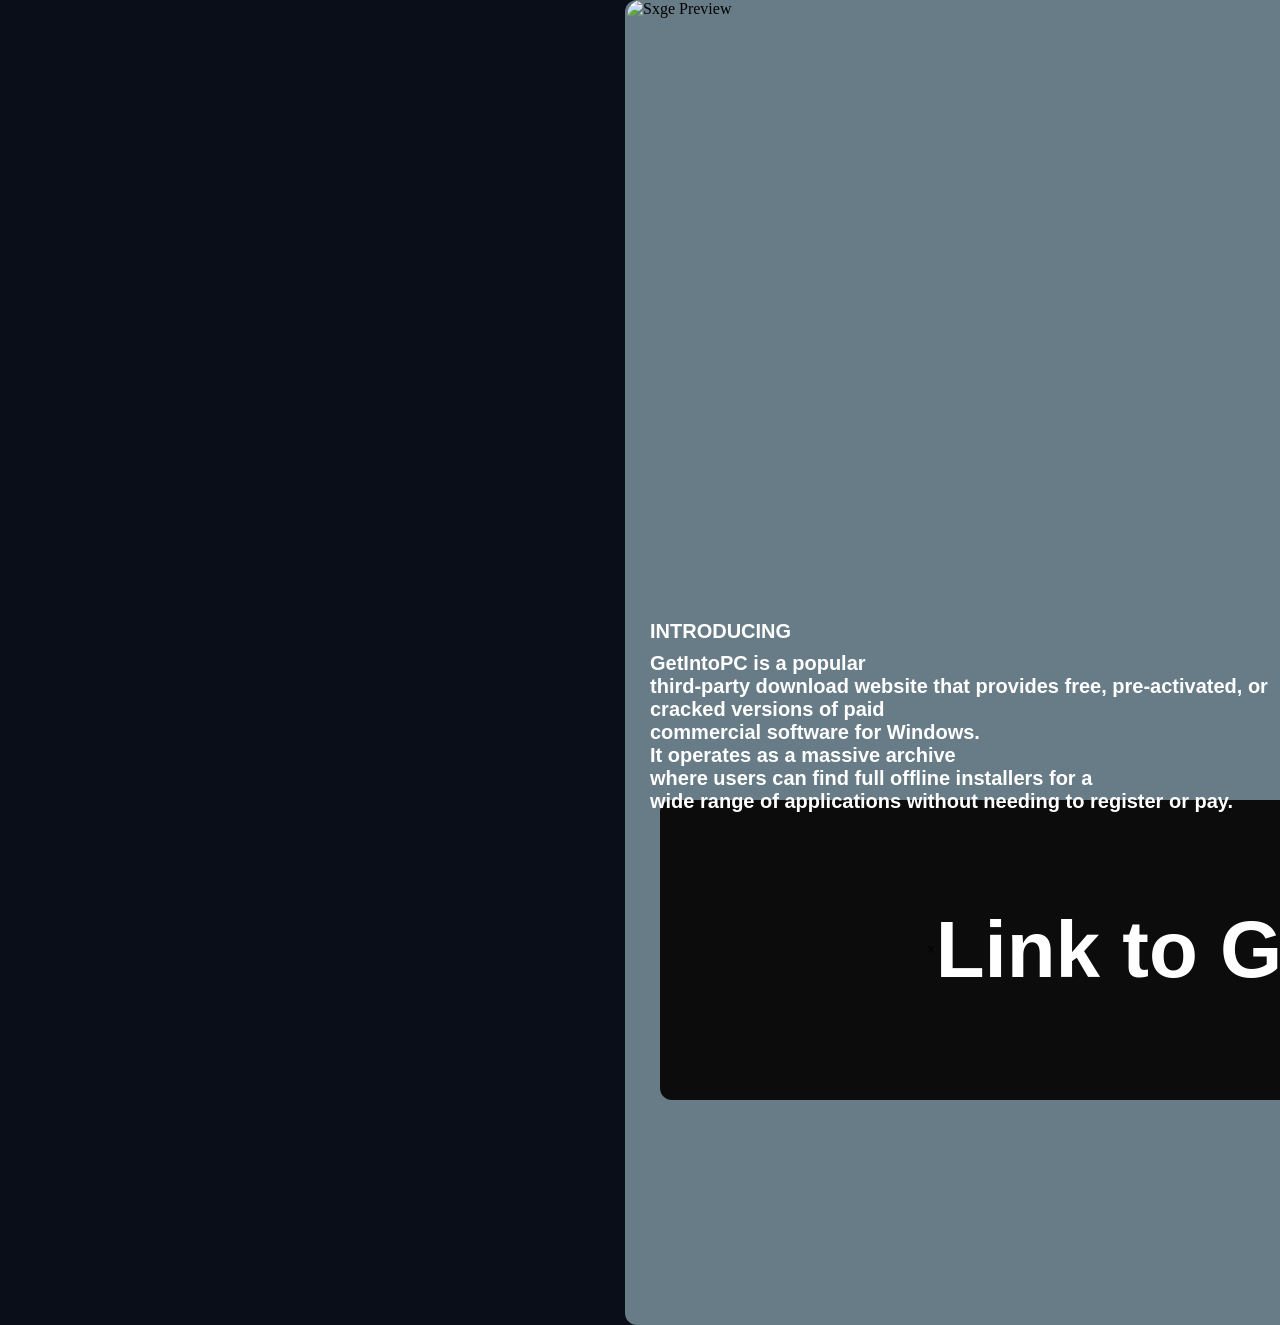
==== getinto.html @ 33cd84aa "Add files via upload" ====
<!DOCTYPE html>
<html lang="en">
<head>
    <meta charset="UTF-8">
    <meta name="viewport" content="width=device-width, initial-scale=1.0">
    <title>Sxge</title>
    <link rel="stylesheet" href="./styles2.css">
</head>
<body>

<img src="image2.PNG" class="screensxge" alt="Sxge Preview">

<div class="box"></div>

<h3 class="text">INTRODUCING</h3>

<h2 class="text1">
GetIntoPC is a popular<br> third-party download website that provides free, pre-activated, or cracked versions of paid <br>commercial software for Windows.<br> It operates as a massive archive <br>where users can find full offline installers for a<br> wide range of applications without needing to register or pay.
</h2>

<div class="button-card">
    <span class="close">&times;</span>
    <a href="https://getintopc.com/" class="card-text">Link to Getintopc</a>
</div>

<h3 class="text2">
    <a href="sxge.html"></a>
</h3>

</body>
</html>
---- styles2.css ----
body {
  background-color: #0A0E18;
  margin: 0;
  padding: 0;
}

.screensxge {
  position: absolute;
  top: 0px;
  left: 627px;
  width: 1275px;
  height: 600px;

  -webkit-mask-image: linear-gradient(180deg, black 60%, transparent 100%);
  mask-image: linear-gradient(180deg, black 60%, transparent 100%);

  object-fit: cover;
  border-radius: 15px;
  z-index: 30;
  display: block;
}

.box {
  position: absolute;
  top: 0px;
  left: 625px;
  width: 1280px;
  height: 1325px;
  background-color: #677c86;
  border-radius: 12px;
  z-index: 11;
}

.text {
  position: absolute;
  top: 600px;
  left: 650px;
  z-index: 30;
  font-family: "Segoe UI Bold", sans-serif;
  font-size: 20px;
  font-weight: 600;
  color: white;
}

.text1 {
  position: absolute;
  top: 635px;
  left: 650px;
  z-index: 30;
  font-family: "Segoe UI Bold", sans-serif;
  font-size: 20px;
  font-weight: 600;
  color: white;
}

/* Card Container */
.button-card {
  position: absolute;
  top: 800px;
  left: 660px;
  width: 1200px;
  height: 300px;
  background-color: #0c0c0c;
  border-radius: 12px;
  z-index: 21;

  display: flex;
  align-items: center;
  justify-content: center;
}

/* Text styling inside the card */
.card-text {
  font-family: "Segoe UI Bold", sans-serif;
  font-size: 80px;
  font-weight: 600;
  color: white;
  text-decoration: none;
}

.card-text:hover {
  text-decoration: underline;
  color: #cccccc;
}

/* Close button inside top-right of the card */


.text2 {
  position: absolute;
  top: 1250px;
  left: 1750px;
  z-index: 30;
  font-family: "Segoe UI Bold", sans-serif;
  font-size: 20px;
  font-weight: 600;
}

.text2 a {
  color: white;
  text-decoration: none;
}

.text2 a:hover {
  text-decoration: underline;
}
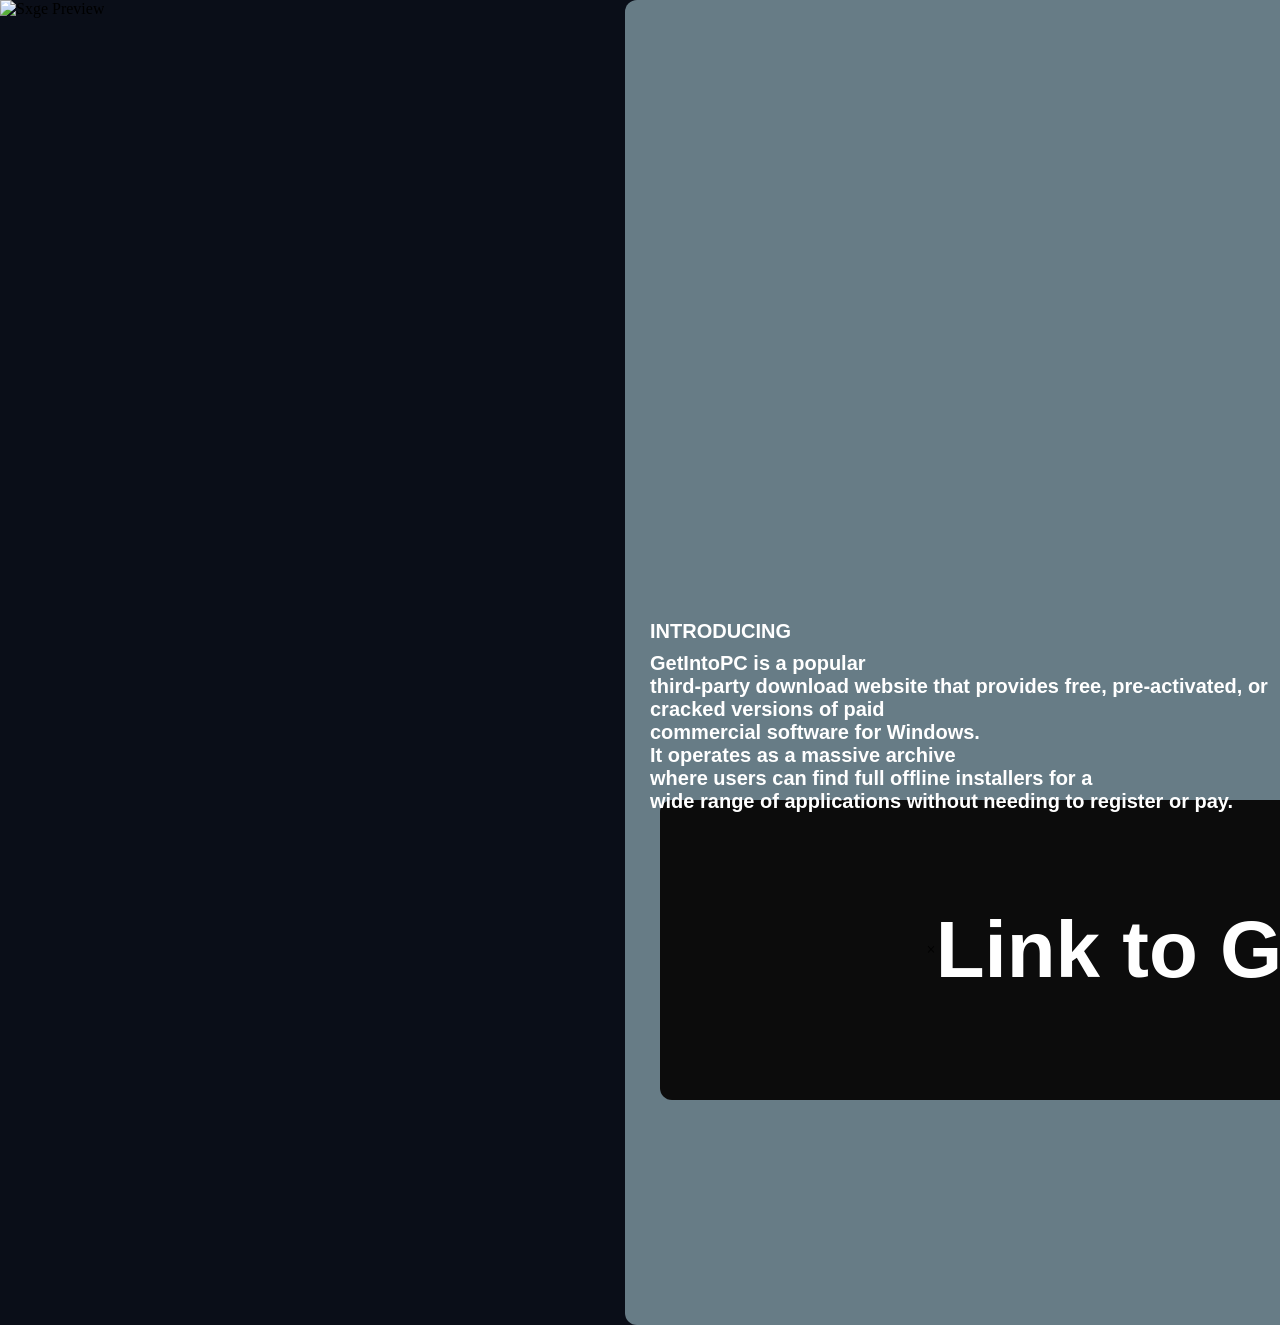
==== commit 1ee7fdfb: "Update getinto.html" ====
--- a/getinto.html
+++ b/getinto.html
@@ -8,7 +8,7 @@
 </head>
 <body>
 
-<img src="image2.PNG" class="screensxge" alt="Sxge Preview">
+<img src="image2.PNG" class="screenget" alt="Sxge Preview">
 
 <div class="box"></div>
 
@@ -28,4 +28,4 @@
 </h3>
 
 </body>
-</html>+</html>
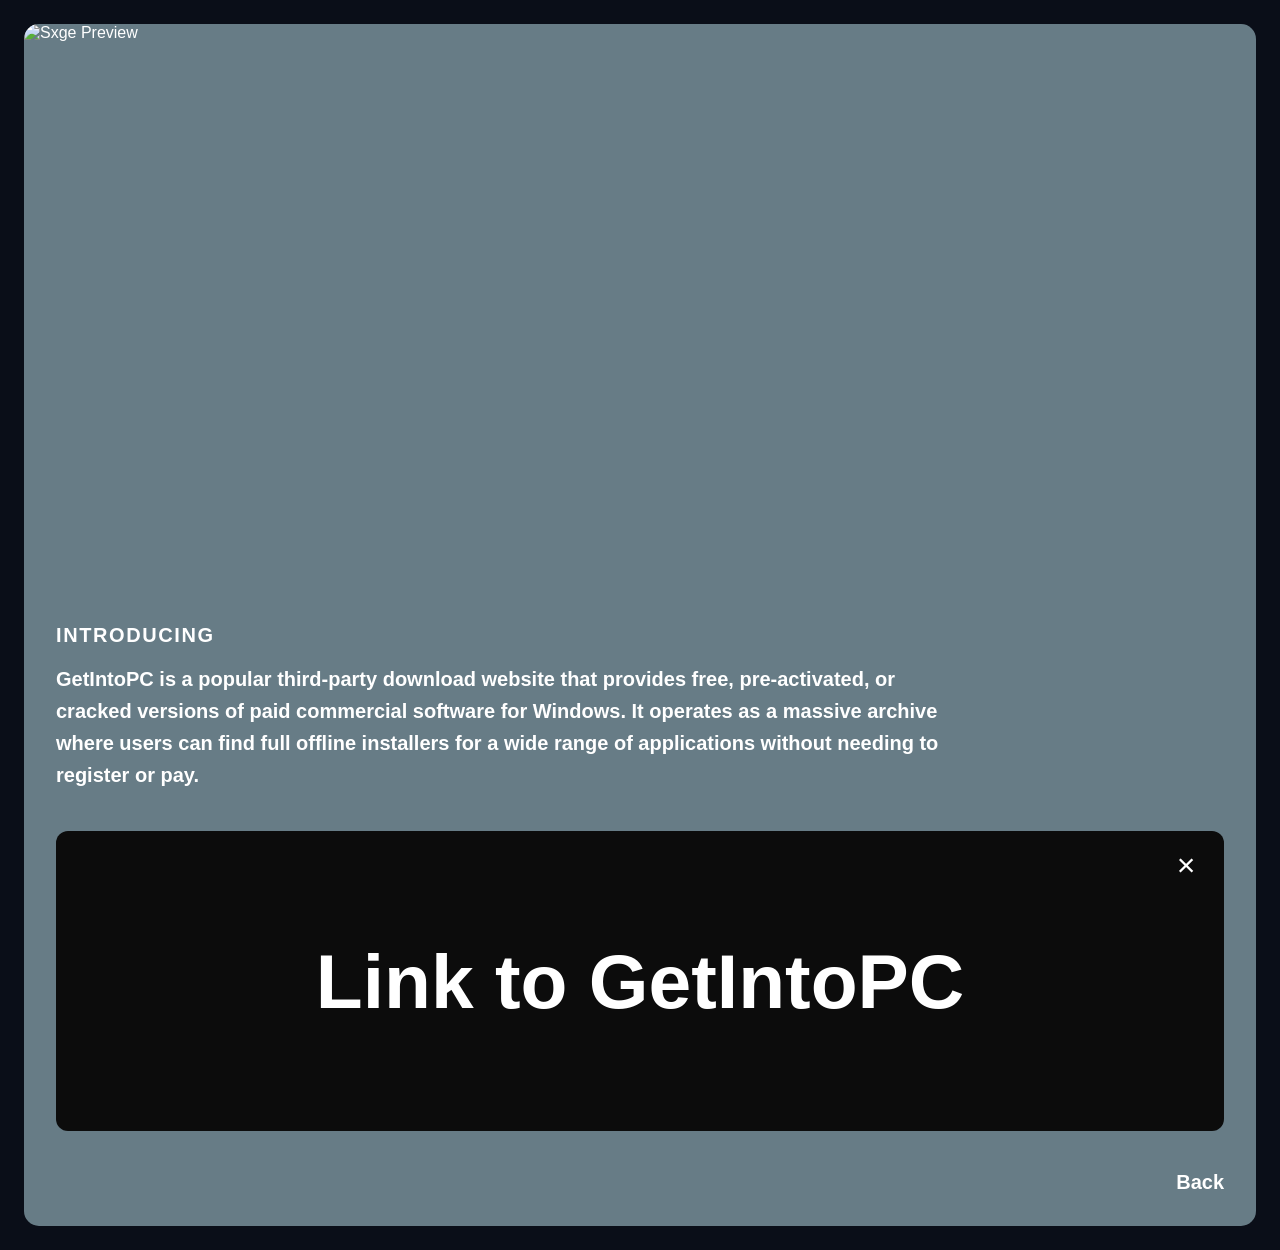
==== commit 9a3d8242: "Update getinto.html" ====
--- a/getinto.html
+++ b/getinto.html
@@ -1,31 +1,56 @@
 <!DOCTYPE html>
 <html lang="en">
 <head>
-    <meta charset="UTF-8">
-    <meta name="viewport" content="width=device-width, initial-scale=1.0">
-    <title>Sxge</title>
-    <link rel="stylesheet" href="./styles2.css">
+  <meta charset="UTF-8">
+  <meta name="viewport" content="width=device-width, initial-scale=1.0">
+  <title>Getintopc</title>
+  <link rel="stylesheet" href="./styles2.css">
 </head>
 <body>
 
-<img src="image2.PNG" class="screenget" alt="Sxge Preview">
+  <main class="box">
+    <img
+      src="./image2.PNG"
+      class="screenget"
+      alt="Sxge Preview"
+    >
 
-<div class="box"></div>
+    <div class="content">
+      <h1 class="text">INTRODUCING</h1>
 
-<h3 class="text">INTRODUCING</h3>
+      <p class="text1">
+        GetIntoPC is a popular third-party download website that
+        provides free, pre-activated, or cracked versions of paid
+        commercial software for Windows. It operates as a massive
+        archive where users can find full offline installers for a
+        wide range of applications without needing to register or pay.
+      </p>
 
-<h2 class="text1">
-GetIntoPC is a popular<br> third-party download website that provides free, pre-activated, or cracked versions of paid <br>commercial software for Windows.<br> It operates as a massive archive <br>where users can find full offline installers for a<br> wide range of applications without needing to register or pay.
-</h2>
+      <div class="button-card" id="download-card">
+        <button
+          class="close"
+          type="button"
+          aria-label="Close link card"
+        >
+          &times;
+        </button>
 
-<div class="button-card">
-    <span class="close">&times;</span>
-    <a href="https://getintopc.com/" class="card-text">Link to Getintopc</a>
-</div>
+        <a href="https://getintopc.com/" class="card-text">
+          Link to GetIntoPC
+        </a>
+      </div>
 
-<h3 class="text2">
-    <a href="sxge.html"></a>
-</h3>
+      <footer class="text2">
+        <a href="./sxge.html">Back</a>
+      </footer>
+    </div>
+  </main>
+
+  <script>
+    document.querySelector(".close").addEventListener("click", () => {
+      document.getElementById("download-card").remove();
+    });
+  </script>
 
 </body>
 </html>
--- a/styles2.css
+++ b/styles2.css
@@ -1,97 +1,112 @@
-body {
-  background-color: #0A0E18;
-  margin: 0;
-  padding: 0;
+* {
+  box-sizing: border-box;
 }
 
-.screensxge {
-  position: absolute;
-  top: 0px;
-  left: 627px;
-  width: 1275px;
-  height: 600px;
-
-  -webkit-mask-image: linear-gradient(180deg, black 60%, transparent 100%);
-  mask-image: linear-gradient(180deg, black 60%, transparent 100%);
-
-  object-fit: cover;
-  border-radius: 15px;
-  z-index: 30;
-  display: block;
+body {
+  margin: 0;
+  padding: 24px;
+  background-color: #0a0e18;
+  color: white;
+  font-family: "Segoe UI", sans-serif;
 }
 
 .box {
-  position: absolute;
-  top: 0px;
-  left: 625px;
-  width: 1280px;
-  height: 1325px;
+  width: 100%;
+  max-width: 1280px;
+  margin: 0 auto;
+  overflow: hidden;
   background-color: #677c86;
-  border-radius: 12px;
-  z-index: 11;
+  border-radius: 15px;
+}
+
+.screenget {
+  display: block;
+  width: 100%;
+  height: clamp(240px, 45vw, 600px);
+  object-fit: cover;
+
+  -webkit-mask-image: linear-gradient(
+    180deg,
+    black 60%,
+    transparent 100%
+  );
+
+  mask-image: linear-gradient(
+    180deg,
+    black 60%,
+    transparent 100%
+  );
+}
+
+.content {
+  padding: 24px 32px 32px;
 }
 
 .text {
-  position: absolute;
-  top: 600px;
-  left: 650px;
-  z-index: 30;
-  font-family: "Segoe UI Bold", sans-serif;
+  margin: 0 0 16px;
   font-size: 20px;
-  font-weight: 600;
-  color: white;
+  font-weight: 700;
+  letter-spacing: 0.08em;
 }
 
 .text1 {
-  position: absolute;
-  top: 635px;
-  left: 650px;
-  z-index: 30;
-  font-family: "Segoe UI Bold", sans-serif;
+  max-width: 900px;
+  margin: 0;
   font-size: 20px;
   font-weight: 600;
-  color: white;
+  line-height: 1.6;
 }
 
-/* Card Container */
 .button-card {
-  position: absolute;
-  top: 800px;
-  left: 660px;
-  width: 1200px;
-  height: 300px;
-  background-color: #0c0c0c;
-  border-radius: 12px;
-  z-index: 21;
-
+  position: relative;
   display: flex;
   align-items: center;
   justify-content: center;
+  min-height: 300px;
+  margin-top: 40px;
+  padding: 64px 24px;
+  background-color: #0c0c0c;
+  border-radius: 12px;
 }
 
-/* Text styling inside the card */
 .card-text {
-  font-family: "Segoe UI Bold", sans-serif;
-  font-size: 80px;
+  color: white;
+  font-size: clamp(28px, 6vw, 80px);
   font-weight: 600;
-  color: white;
+  text-align: center;
   text-decoration: none;
+  overflow-wrap: anywhere;
 }
 
 .card-text:hover {
+  color: #cccccc;
   text-decoration: underline;
-  color: #cccccc;
 }
 
-/* Close button inside top-right of the card */
+.close {
+  position: absolute;
+  top: 12px;
+  right: 16px;
+  display: grid;
+  place-items: center;
+  width: 44px;
+  height: 44px;
+  padding: 0;
+  border: 0;
+  border-radius: 6px;
+  background: transparent;
+  color: white;
+  font-size: 32px;
+  cursor: pointer;
+}
 
+.close:hover {
+  background-color: #292929;
+}
 
 .text2 {
-  position: absolute;
-  top: 1250px;
-  left: 1750px;
-  z-index: 30;
-  font-family: "Segoe UI Bold", sans-serif;
+  margin-top: 40px;
+  text-align: right;
   font-size: 20px;
   font-weight: 600;
 }
@@ -103,4 +118,29 @@
 
 .text2 a:hover {
   text-decoration: underline;
-}+}
+
+a:focus-visible,
+button:focus-visible {
+  outline: 3px solid white;
+  outline-offset: 4px;
+}
+
+@media (max-width: 600px) {
+  body {
+    padding: 12px;
+  }
+
+  .content {
+    padding: 20px;
+  }
+
+  .text1 {
+    font-size: 18px;
+  }
+
+  .button-card {
+    min-height: 200px;
+    margin-top: 28px;
+  }
+}
